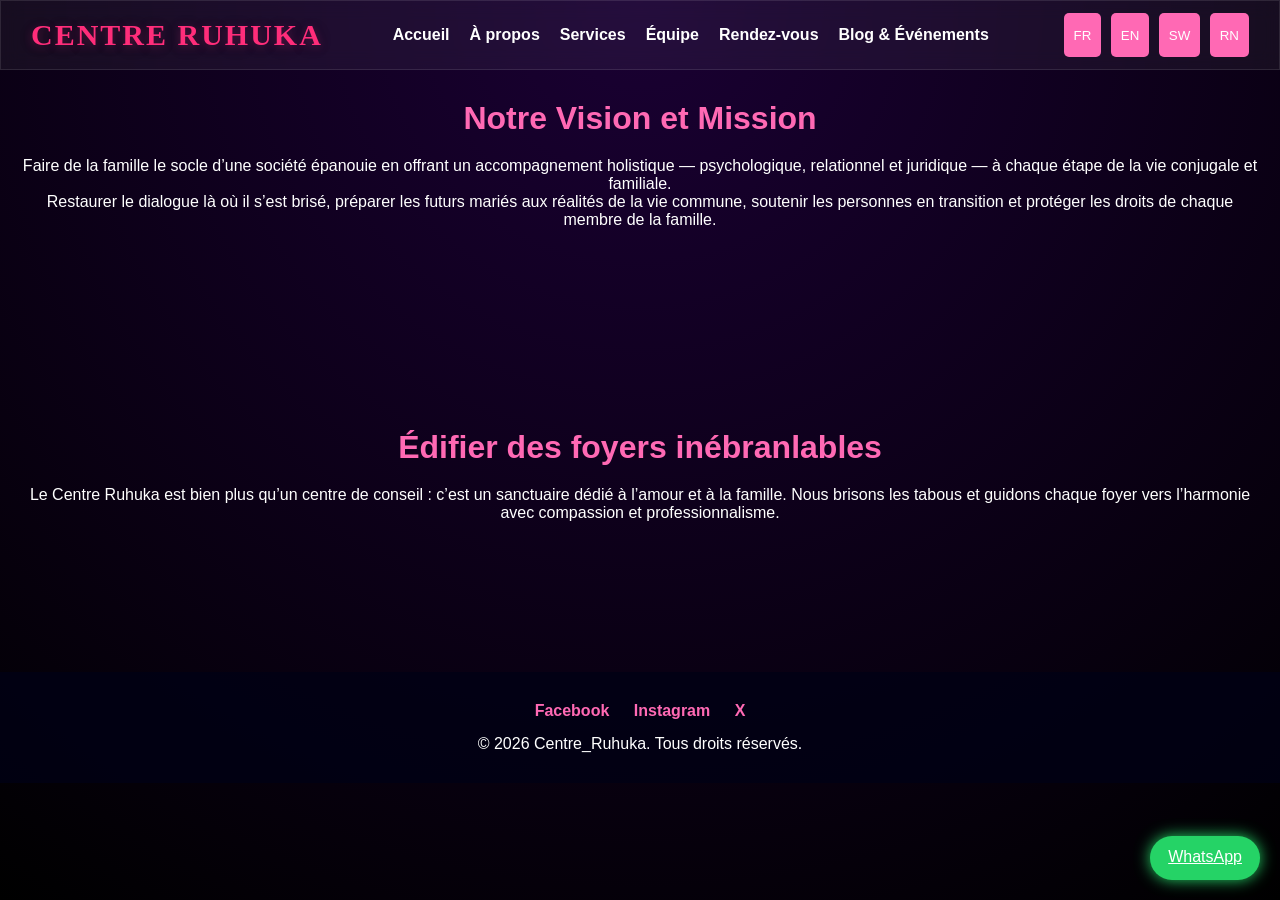
==== about.html @ 4059cb78 "Add files via upload" ====
<!DOCTYPE html>
<html lang="fr">
<head>
<meta charset="UTF-8">
<meta name="viewport" content="width=device-width, initial-scale=1.0">
<title>À propos – Centre Ruhuka</title>
<link rel="stylesheet" href="style.css">
</head>
<body>

<header class="navbar">
  <div class="logo">CENTRE RUHUKA</div>
  <nav>
    <ul>
      <li><a href="index.html" data-i18n="nav_home">Accueil</a></li>
      <li><a href="about.html" data-i18n="nav_about">À propos</a></li>
      <li><a href="services.html" data-i18n="nav_services">Services</a></li>
      <li><a href="team.html" data-i18n="nav_team">Équipe</a></li>
      <li><a href="appointment.html" class="btn-nav" data-i18n="nav_appointment">Rendez-vous</a></li>
       <li><a href="blog.html" data-i18n="nav_blog">Blog</a></li>
    </ul>
  </nav>
  <div class="lang-switch">
    <button onclick="setLang('fr')">FR</button>
    <button onclick="setLang('en')">EN</button>
    <button onclick="setLang('sw')">SW</button>
    <button onclick="setLang('rn')">RN</button>
  </div>
</header>

<section class="fade-in">
  <h2 data-i18n="about_title">Notre Vision et Mission</h2>
  <p data-i18n="about_vision">Faire de la famille le socle d'une société épanouie en offrant un accompagnement holistique — psychologique, relationnel et juridique — à chaque étape de la vie conjugale et familiale.</p>
  <p data-i18n="about_mission">Restaurer le dialogue là où il s'est brisé, préparer les futurs mariés aux réalités de la vie commune, soutenir les personnes en transition et protéger les droits de chaque membre de la famille.</p>
</section>

<section class="fade-in">
  <h2 data-i18n="intro_title">Pourquoi nous ?</h2>
  <p data-i18n="about_why_text">Le Centre Ruhuka est bien plus qu'un centre de conseil : c'est un sanctuaire dédié à l'amour et à la famille. Nous brisons les tabous et guidons chaque foyer vers l'harmonie avec compassion et professionnalisme.</p>
</section>

<footer>

<div class="socials">
  <a href="https://www.facebook.com/profile.php?id=61569261083594" target="_blank" rel="noopener noreferrer">Facebook</a>
  <a href="https://www.instagram.com/centreruhuka/" target="_blank" rel="noopener noreferrer">Instagram</a>
  <a href="https://x.com/centreruhuka" target="_blank" rel="noopener noreferrer">X</a>
</div>
<p>© 2026 Centre_Ruhuka. Tous droits réservés.</p>

<a href="https://wa.me/25779993164" class="btn-floating">WhatsApp</a>

</footer>

<script src="script.js"></script>
</body>
</html>
---- style.css ----
/* FIX CANVAS GAP */
#particles {
  position: fixed;
  top: 0;
  left: 0;
  width: 100%;
  height: 100%;
  z-index: -1;
}.navbar {
  height: 70px;
}/* RESET */
*{
  margin:0;
  padding:0;
  box-sizing:border-box;
}

body{
  font-family:'Poppins',sans-serif;
  background: radial-gradient(circle at top, #1a0033, #000);
  color:white;
  overflow-x:hidden;
}
html, body{
  height:100%;
}

body{
  display:flex;
  flex-direction:column;
}
main{
  flex:1;
}

/* NAVBAR */
.navbar{
  position:fixed;
  top:0;
  width:100%;
  display:flex;
  justify-content:space-between;
  align-items:center;
  padding:15px 30px;
  backdrop-filter:blur(10px);
  background:rgba(0,0,30,0.6);
  z-index:1000;
}

.logo{
  font-family:'Playfair Display',serif;
  font-size:28px;
  color:#ff69b4;
  text-shadow:0 0 10px #ff1493;
}

.navbar ul{
  display:flex;
  gap:20px;
  list-style:none;
}

.navbar a{
  color:white;
  text-decoration:none;
  font-weight:600;
  position:relative;
  transition:0.4s;
}

/* LIGHT EFFECT */
.navbar a::before{
  content:'';
  position:absolute;
  width:0%;
  height:100%;
  left:0;
  top:0;
  background:linear-gradient(120deg,transparent,rgba(255,105,180,0.6),transparent);
  transition:0.4s;
}

.navbar a:hover::before{
  width:100%;
}

.navbar a:hover{
  color:#ff69b4;
  text-shadow:0 0 10px #ff1493;
}

/* LANG */
.lang-switch button{
  margin-left:5px;
  padding:5px 10px;
  border:none;
  border-radius:5px;
  background:#ff69b4;
  color:white;
  cursor:pointer;
}

/* HERO */
/* HERO SAFE FIX */
.hero {
  position: relative;
  width: 100%;
  min-height: 80vh; /* 🔥 pas 100vh (évite bug) */
  display: flex;
  align-items: center;
  justify-content: center;
  overflow: hidden;
}

/* IMAGE */
.hero-img {
  position: absolute;
  top: 0;
  left: 0;
  width: 100%;
  height: 100%;
  object-fit: cover;
  z-index: 1;
}

/* OVERLAY */
.hero-overlay {
  position: absolute;
  width: 100%;
  height: 100%;
  background: rgba(0,0,0,0.4);
  z-index: 2;
}

/* TEXTE */
.hero-text {
  position: relative;
  z-index: 3;
  text-align: center;
  color: white;
  padding: 20px;
}

.romantic-title{
  font-size:60px;
  font-family:'Playfair Display',serif;
  color:#ffb6c1;
  text-shadow:0 0 20px #ff1493;
}

.typed-text{
  font-size:20px;
  margin-top:10px;
}

/* BUTTON */
.btn-primary{
  display:inline-block;
  margin-top:20px;
  padding:12px 25px;
  background:linear-gradient(45deg,#ff69b4,#ff1493);
  border-radius:50px;
  color:white;
  text-decoration:none;
  transition:0.3s;
  box-shadow:0 0 15px rgba(255,20,147,0.5);
}

.btn-primary:hover{
  transform:scale(1.1);
  box-shadow:0 0 30px rgba(255,20,147,1);
}

/* SECTIONS */
section{
  padding:100px 20px;
  text-align:center;
}

h2{
  font-size:32px;
  color:#ff69b4;
  margin-bottom:20px;
}

/* SERVICES */
.service-list{
  display:flex;
  gap:20px;
  justify-content:center;
  flex-wrap:wrap;
}

.service-item{
  background:rgba(255,105,180,0.1);
  padding:20px;
  border-radius:15px;
  width:250px;
  transition:0.3s;
}

.service-item:hover{
  transform:translateY(-10px);
  box-shadow:0 0 20px #ff1493;
}

/* TEAM */
.team-list{
  display:flex;
  gap:20px;
  flex-wrap:wrap;
  justify-content:center;
}

.team-member{
  width:200px;
}

.team-member img{
  width:150px;
  height:150px;
  border-radius:50%;
  object-fit:cover;
  border:3px solid #ff69b4;
  box-shadow:0 0 15px #ff1493;
}

.team-member h3{
  margin-top:10px;
  color:#ffb6c1;
}

/* FORM */
.appointment-form{
  max-width:500px;
  margin:auto;
  display:flex;
  flex-direction:column;
  gap:10px;
}

.appointment-form input,
.appointment-form select,
.appointment-form textarea{
  padding:10px;
  border-radius:8px;
  border:none;
}

.appointment-form button{
  background:#ff1493;
  color:white;
  padding:12px;
  border:none;
  border-radius:30px;
}

/* FOOTER */
footer{
  text-align:center;
  padding:20px;
}

/* SOCIAL */
.socials a{
  margin:0 10px;
  color:#ff69b4;
}

/* WHATSAPP */
.btn-floating{
  position:fixed;
  bottom:20px;
  right:20px;
  background:#25D366;
  padding:12px 18px;
  border-radius:50px;
  color:white;
  animation:pulse 1.5s infinite;
}

@keyframes pulse{
  0%{transform:scale(1);}
  50%{transform:scale(1.1);}
  100%{transform:scale(1);}
}

/* MOBILE */
@media(max-width:768px){
  .navbar ul{
    flex-direction:column;
  }

  .romantic-title{
    font-size:35px;
  }

  .service-list,
  .team-list{
    flex-direction:column;
    align-items:center;
  }
}
footer{
  text-align:center;
  padding:30px 20px;
  background:rgba(0,0,20,0.8);
  margin-top:50px;
}

.socials{
  margin-bottom:15px;
}

.socials a{
  margin:0 10px;
  color:#ff69b4;
  text-decoration:none;
  font-weight:600;
  transition:0.3s;
}

.socials a:hover{
  color:white;
  text-shadow:0 0 10px #ff1493;
}
html, body{
  height:100%;
}

body{
  display:flex;
  flex-direction:column;
}

main{
  flex:1;
}
.team-member img{
  transition:0.4s;
}

.team-member img:hover{
  transform:scale(1.2);
  box-shadow:0 0 20px #ff1493;
}
@media(max-width:768px){

.navbar{
  flex-direction:column;
  gap:10px;
}

.navbar ul{
  flex-direction:column;
  align-items:center;
}

.service-list,
.team-list{
  flex-direction:column;
  align-items:center;
}

}
.appointment-form{
  max-width:500px;
  margin:auto;
  display:flex;
  flex-direction:column;
  gap:12px;
}

.appointment-form input,
.appointment-form select,
.appointment-form textarea{
  padding:12px;
  border-radius:8px;
  border:none;
  outline:none;
}

.appointment-form button{
  background:#ff1493;
  color:white;
  padding:12px;
  border:none;
  border-radius:30px;
  cursor:pointer;
  transition:0.3s;
}

.appointment-form button:hover{
  transform:scale(1.05);
  background:#ff69b4;
}
.team-list{
  display:flex;
  gap:30px;
  flex-wrap:wrap;
  justify-content:center;
}

.team-member{
  background:rgba(255,105,180,0.08);
  padding:20px;
  border-radius:20px;
  width:220px;
  text-align:center;
  transition:0.4s;
  backdrop-filter:blur(10px);
}

.team-member:hover{
  transform:translateY(-10px) scale(1.03);
  box-shadow:0 0 25px #ff1493;
}

/* IMAGE STYLE */
.team-img{
  overflow:hidden;
  border-radius:50%;
  width:150px;
  height:150px;
  margin:auto;
}

.team-img img{
  width:100%;
  height:100%;
  object-fit:cover;
  transition:0.5s;
}

/* 🔥 HOVER ZOOM */
.team-member:hover img{
  transform:scale(1.2);
}

/* NAME */
.team-member h3{
  margin-top:15px;
  color:#ffb6c1;
}

/* TEXT */
.team-member p{
  font-size:14px;
  opacity:0.9;
}
.blog-container{
  display:flex;
  gap:20px;
  flex-wrap:wrap;
  justify-content:center;
  margin-top:30px;
}

.blog-card{
  background:rgba(255,105,180,0.08);
  padding:20px;
  border-radius:15px;
  width:250px;
  transition:0.4s;
  backdrop-filter:blur(10px);
}

.blog-card:hover{
  transform:translateY(-10px);
  box-shadow:0 0 20px #ff1493;
}

.blog-card h3{
  color:#ffb6c1;
  margin-bottom:10px;
}

.blog-card p{
  font-size:14px;
  opacity:0.9;
}
/* =========================
   ✨ FADE IN ANIMATION
========================= */

.fade-in{
  opacity:0;
  transform:translateY(30px);
  transition:all 0.8s ease-out;
}

.fade-in.show{
  opacity:1;
  transform:translateY(0);
}

/* =========================
   🌟 SMOOTH PAGE EFFECT
========================= */

html{
  scroll-behavior:smooth;
}

/* =========================
   💎 HOVER GLOBAL EFFECT
========================= */

.service-item,
.blog-card,
.team-member{
  transition:0.4s ease;
}

/* glow effect */
.service-item:hover,
.blog-card:hover,
.team-member:hover{
  transform:translateY(-10px) scale(1.03);
  box-shadow:0 0 25px rgba(255,20,147,0.6);
}

/* =========================
   ⚡ BUTTON ANIMATION
========================= */

button, .btn-primary{
  transition:0.3s ease;
}

button:hover, .btn-primary:hover{
  transform:scale(1.05);
}

/* =========================
   💖 FLOATING WHATSAPP PULSE
========================= */

.btn-floating{
  animation:pulse 1.5s infinite;
}

@keyframes pulse{
  0%{transform:scale(1);}
  50%{transform:scale(1.1);}
  100%{transform:scale(1);}
}
/* =========================
   🌟 GLOBAL SMOOTHNESS
========================= */

html{
  scroll-behavior:smooth;
}

/* =========================
   ✨ PAGE LOAD ANIMATION
========================= */

body{
  animation:pageLoad 0.8s ease-out;
}

@keyframes pageLoad{
  from{
    opacity:0;
    transform:scale(1.02);
  }
  to{
    opacity:1;
    transform:scale(1);
  }
}

/* =========================
   💎 HERO ANIMATION
========================= */

.hero-text{
  animation:heroFade 1.2s ease-out;
}

@keyframes heroFade{
  from{
    opacity:0;
    transform:translateY(40px);
  }
  to{
    opacity:1;
    transform:translateY(0);
  }
}

/* =========================
   🔥 FLOATING TITLE EFFECT
========================= */

.romantic-title{
  animation:floatTitle 3s ease-in-out infinite;
}

@keyframes floatTitle{
  0%{transform:translateY(0px);}
  50%{transform:translateY(-10px);}
  100%{transform:translateY(0px);}
}

/* =========================
   💖 GLASS CARD WOW
========================= */

.service-item,
.blog-card,
.team-member{
  backdrop-filter:blur(10px);
  transition:0.4s;
  transform:translateY(0);
}

.service-item:hover,
.blog-card:hover,
.team-member:hover{
  transform:translateY(-12px) scale(1.03);
  box-shadow:0 10px 30px rgba(255,20,147,0.4);
}

/* =========================
   ⚡ BUTTON WOW EFFECT
========================= */

.btn-primary,
button{
  position:relative;
  overflow:hidden;
}

.btn-primary::after,
button::after{
  content:"";
  position:absolute;
  width:0%;
  height:100%;
  top:0;
  left:0;
  background:rgba(255,255,255,0.2);
  transition:0.4s;
}

.btn-primary:hover::after,
button:hover::after{
  width:100%;
}

/* =========================
   🌈 NAV LINK EFFECT
========================= */

.navbar a{
  position:relative;
}

.navbar a::after{
  content:"";
  position:absolute;
  width:0%;
  height:2px;
  bottom:-3px;
  left:0;
  background:#ff69b4;
  transition:0.3s;
}

.navbar a:hover::after{
  width:100%;
}

/* =========================
   💫 FLOATING WHATSAPP
========================= */

.btn-floating{
  animation:pulse 1.5s infinite;
  box-shadow:0 0 15px #25D366;
}

@keyframes pulse{
  0%{transform:scale(1);}
  50%{transform:scale(1.1);}
  100%{transform:scale(1);}
}
.fade-in{
  opacity:0;
  transform:translateY(40px);
  transition:all 0.8s ease;
}

.fade-in.show{
  opacity:1;
  transform:translateY(0);
}
/* =========================
   🖼️ IMAGE HOVER ZOOM PREMIUM
========================= */

.team-member img,
.blog-card img{
  transition:transform 0.5s ease, box-shadow 0.5s ease;
  cursor:pointer;
}

.team-member img:hover,
.blog-card img:hover{
  transform:scale(1.1);
  box-shadow:0 10px 30px rgba(255,20,147,0.6);
}
/* =========================
   💎 GLASS EFFECT
========================= */

.navbar,
.service-item,
.blog-card,
.team-member{
  background:rgba(255,255,255,0.05);
  backdrop-filter:blur(10px);
  border:1px solid rgba(255,255,255,0.1);
}
/* =========================
   ✨ ANIMATION PREMIUM
========================= */

.fade-in{
  opacity:0;
  transform:translateY(40px);
  transition:all 0.8s ease;
}

.fade-in.show{
  opacity:1;
  transform:translateY(0);
}
/* =========================
   🔥 TITRE ANIMATION
========================= */

.romantic-title{
  animation:glow 2s infinite alternate;
}

@keyframes glow{
  from{
    text-shadow:0 0 10px #ff1493;
  }
  to{
    text-shadow:0 0 25px #ff69b4, 0 0 40px #ff1493;
  }
}
.service-item,
.blog-card{
  transition:transform 0.4s ease, box-shadow 0.4s ease;
}

.service-item:hover,
.blog-card:hover{
  transform:translateY(-10px) scale(1.02);
  box-shadow:0 20px 40px rgba(255,20,147,0.4);
}
html{
  scroll-behavior:smooth;
}
.hero img{
  transform:scale(1.1);
  transition:transform 5s ease;
}

.hero:hover img{
  transform:scale(1.2);
}
/* =========================
   💎 PREMIUM UI EFFECT
========================= */

/* Smooth scroll global */
html {
  scroll-behavior: smooth;
}

/* Fade + slide luxe */
.fade-in {
  opacity: 0;
  transform: translateY(40px) scale(0.98);
  transition: all 0.8s cubic-bezier(0.25, 0.8, 0.25, 1);
}

.fade-in.show {
  opacity: 1;
  transform: translateY(0) scale(1);
}

/* Cards premium */
.service-card,
.blog-card,
.team-card {
  transition: all 0.4s ease;
  border-radius: 20px;
}

.service-card:hover,
.blog-card:hover,
.team-card:hover {
  transform: translateY(-10px) scale(1.02);
  box-shadow: 0 20px 60px rgba(0,0,0,0.15);
}

/* Bouton luxe */
.btn-primary {
  transition: all 0.3s ease;
  border-radius: 30px;
}

.btn-primary:hover {
  transform: scale(1.05);
  box-shadow: 0 10px 30px rgba(255,105,180,0.4);
}

/* Image hover zoom */
.team-card img {
  transition: transform 0.5s ease;
}

.team-card:hover img {
  transform: scale(1.1);
}

/* Hero texte animation */
.hero-text {
  animation: fadeHero 1.5s ease forwards;
}

@keyframes fadeHero {
  from {
    opacity: 0;
    transform: translateY(40px);
  }
  to {
    opacity: 1;
    transform: translateY(0);
  }
}
/* =========================
   📱 MOBILE RESPONSIVE PRO
========================= */

@media (max-width: 768px){

  /* HERO */
  .hero {
    height: 90vh;
  }

  .hero-text {
    padding: 20px;
    text-align: center;
  }

  .romantic-title {
    font-size: 28px;
  }

  .typed-text {
    font-size: 16px;
  }

  .hero-tagline {
    font-size: 14px;
  }

  .btn-primary {
    padding: 12px 20px;
    font-size: 14px;
  }

  /* NAVBAR */
  header {
    padding: 10px 15px;
  }

  nav ul {
    display: none; /* on prépare menu mobile */
  }

  /* SECTIONS */
  section {
    padding: 40px 20px;
  }

  h2 {
    font-size: 22px;
  }

  /* CARDS (services, blog, team) */
  .services-container,
  .blog-container,
  .team-container {
    display: flex;
    flex-direction: column;
    gap: 20px;
  }

  .service-card,
  .blog-card,
  .team-card {
    width: 100%;
  }

  /* FORM */
  form {
    display: flex;
    flex-direction: column;
    gap: 10px;
  }

  input, select, textarea {
    width: 100%;
    font-size: 14px;
  }

}

/* =========================
   📱 EXTRA SMALL DEVICES
========================= */

@media (max-width: 480px){

  .romantic-title {
    font-size: 22px;
  }

  .typed-text {
    font-size: 14px;
  }

  .hero-tagline {
    font-size: 13px;
  }

  .btn-primary {
    font-size: 13px;
  }

}
img {
  max-width: 100%;
  height: auto;
}
button, a {
  min-height: 44px;
}
body {
  overflow-x: hidden;
}
/* =========================
   🚀 FIX ESPACEMENT HEADER HERO
========================= */


/* =========================
   💎 HEADER PREMIUM LUXE
========================= */

header {
  position: fixed;
  top: 0;
  left: 0;
  width: 100%;
  z-index: 1000;

  display: flex;
  justify-content: center;
  align-items: center;

  padding: 15px 30px;

  background: rgba(255, 255, 255, 0.6);
  backdrop-filter: blur(15px);
  -webkit-backdrop-filter: blur(15px);

  border-bottom: 1px solid rgba(0,0,0,0.05);

  transition: all 0.3s ease;
}

/* LOGO */
header .logo {
  font-weight: bold;
  font-size: 20px;
  color: #222;
  letter-spacing: 1px;
}

/* NAV */
header nav ul {
  display: flex;
  gap: 25px;
  list-style: none;
  margin: 0;
  padding: 0;
}

header nav ul li a {
  text-decoration: none;
  color: #333;
  font-weight: 500;
  transition: 0.3s;
}

header nav ul li a:hover {
  color: #ff4d8d;
}

/* BUTTON LANG / CTA */
header .cta {
  padding: 8px 16px;
  border-radius: 20px;
  background: linear-gradient(135deg, #ff4d8d, #ff8fb3);
  color: white;
  font-weight: bold;
  transition: 0.3s;
}

header .cta:hover {
  transform: scale(1.05);
}

/* =========================
   🔥 HEADER SCROLL EFFECT
========================= */

header.scrolled {
  background: rgba(255, 255, 255, 0.9);
  box-shadow: 0 10px 30px rgba(0,0,0,0.08);
}

header {
  position: fixed;
}

body {
  padding-top: 0;

}
header .logo {
  font-size: 26px;
  font-weight: 900;
  color: #0f0f0f;

  letter-spacing: 2px;

  text-shadow:
    0 1px 0 #fff,
    0 2px 10px rgba(0,0,0,0.15);
}
/* =========================
   💎 LOGO / TITRE ULTRA PRO
========================= */

header .logo,
.header .logo,
.navbar .logo,
.main-header .logo {
  font-size: 30px;
  font-weight: 900;
  letter-spacing: 2px;

  color: #ff2d7a; /* rose premium */
  
  text-transform: uppercase;

  display: flex;
  align-items: center;

  text-shadow: 
    0 2px 10px rgba(255, 45, 122, 0.25),
    0 2px 20px rgba(0, 0, 0, 0.1);

  transition: all 0.3s ease;
}

/* Effet hover luxe */
header .logo:hover {
  transform: scale(1.05);
  color: #ff4d9d;
  text-shadow: 0 0 20px rgba(255, 77, 157, 0.6);

}
main{
  margin-top:80px; /* hauteur du header */
}
/* =========================
   🍔 HAMBURGER MENU PRO
========================= */

/* cacher hamburger desktop */
.hamburger{
  display:none;
  flex-direction:column;
  cursor:pointer;
  gap:5px;
}

.hamburger span{
  width:25px;
  height:3px;
  background:white;
  transition:0.3s;
}

/* MOBILE */
@media (max-width:768px){

  /* show hamburger */
  .hamburger{
    display:flex;
  }

  /* cache menu */
  nav{
    position:fixed;
    top:70px;
    right:-100%;
    width:100%;
    height:100vh;
    background:rgba(0,0,30,0.95);
    backdrop-filter:blur(10px);
    transition:0.4s;
    display:flex;
    justify-content:center;
    align-items:center;
  }

  nav ul{
    flex-direction:column;
    gap:25px;
    text-align:center;
  }

  nav ul li a{
    font-size:20px;
  }

  /* menu ouvert */
  nav.active{
    right:0;
  }

  /* animation burger */
  .hamburger.active span:nth-child(1){
    transform:rotate(45deg) translate(5px,5px);
  }

  .hamburger.active span:nth-child(2){
    opacity:0;
  }

  .hamburger.active span:nth-child(3){
    transform:rotate(-45deg) translate(6px,-6px);
  }

}
/* =========================
   📱 MOBILE RESPONSIVE CLEAN
========================= */

@media (max-width:768px){

  html, body{
    width:100%;
    overflow-x:hidden;
  }

  body{
    padding-top:70px;
  }

  /* HEADER */
  .navbar{
    padding:15px;
    flex-direction:row;
    justify-content:space-between;
    align-items:center;
  }

  .logo{
    font-size:20px;
  }

  /* HAMBURGER */
  .hamburger{
    display:flex;
    z-index:2000;
  }

  /* NAVIGATION */
  nav{
    position:fixed;
    top:70px;
    right:-100%;
    width:100%;
    height:100vh;
    background:rgba(0,0,30,0.97);
    backdrop-filter:blur(12px);

    display:flex;
    justify-content:center;
    align-items:center;

    transition:0.4s ease;
    z-index:1500;
  }

  nav.active{
    right:0;
  }

  nav ul{
    display:flex;
    flex-direction:column;
    gap:25px;
    text-align:center;
  }

  nav ul li a{
    font-size:20px;
  }

  /* HERO */
  .hero{
    min-height:90vh;
  }

  .hero-text{
    padding:20px;
  }

  .romantic-title{
    font-size:28px;
    line-height:1.2;
  }

  .typed-text,
  .hero-tagline{
    font-size:15px;
  }

  /* SECTIONS */
  section{
    padding:50px 20px;
  }

  h2{
    font-size:24px;
  }

  /* CARDS */
  .service-list,
  .team-list,
  .blog-container{
    flex-direction:column;
    align-items:center;
  }

  .service-item,
  .team-member,
  .blog-card{
    width:95%;
    max-width:350px;
  }

  /* FORM */
  .appointment-form{
    width:100%;
  }

  input,
  textarea,
  select{
    width:100%;
  }

  /* FOOTER */
  footer{
    padding:30px 15px;
  }

}
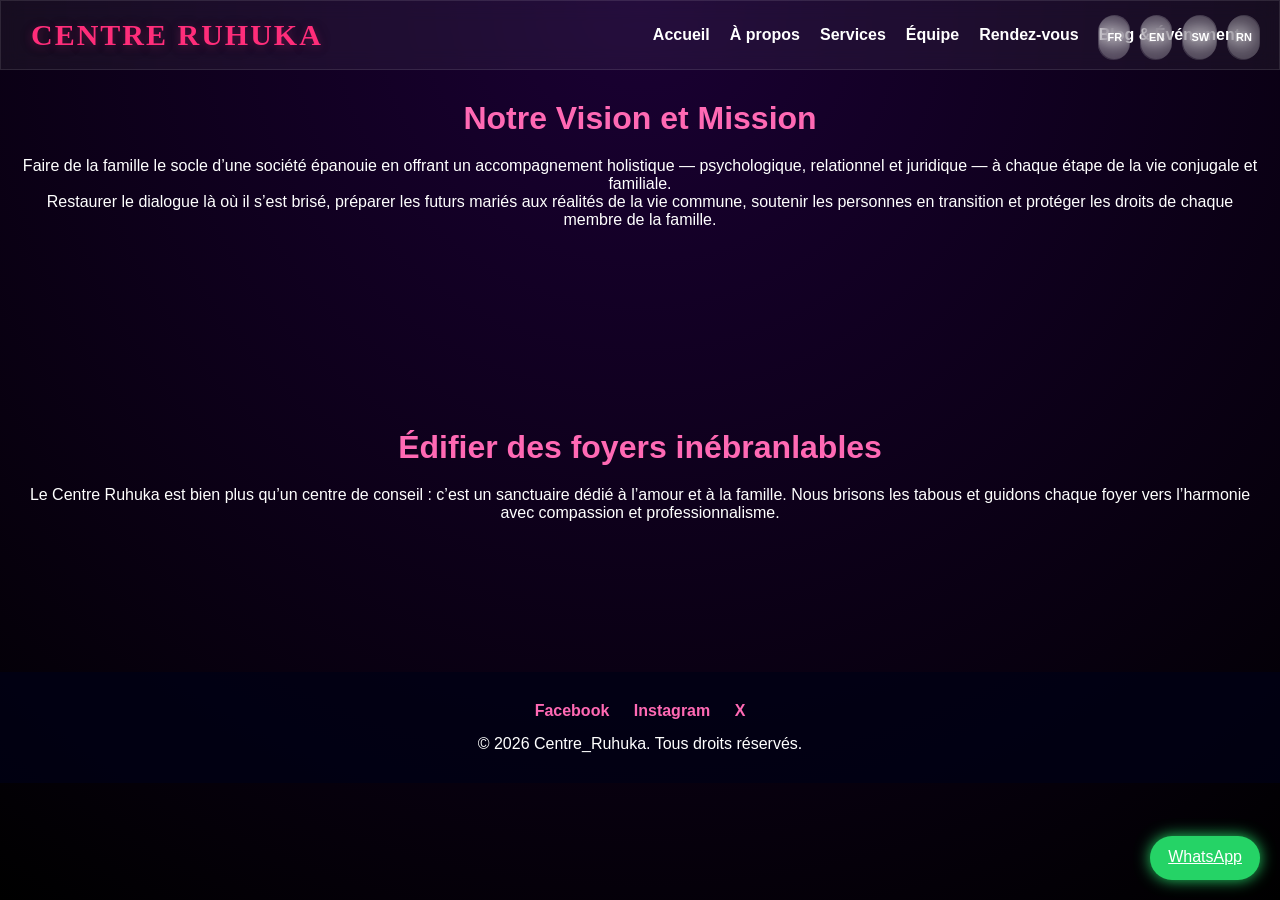
==== commit e080ceed: "Fixed professional language switch position" ====
--- a/about.html
+++ b/about.html
@@ -7,6 +7,12 @@
 <link rel="stylesheet" href="style.css">
 </head>
 <body>
+  <div class="lang-switch">
+  <button onclick="setLang('fr')">FR</button>
+  <button onclick="setLang('en')">EN</button>
+  <button onclick="setLang('sw')">SW</button>
+  <button onclick="setLang('rn')">RN</button>
+</div>
 
 <header class="navbar">
   <div class="logo">CENTRE RUHUKA</div>
--- a/style.css
+++ b/style.css
@@ -1292,5 +1292,396 @@
   footer{
     padding:30px 15px;
   }
-
-}
+}
+/* =========================
+   📱 MOBILE CHROME FIX STABLE
+========================= */
+
+@media (max-width: 768px){
+
+  html, body{
+    overflow-x: hidden !important;
+    width: 100%;
+  }
+
+  body{
+    padding-top: 70px;
+  }
+
+  /* HEADER SAFE */
+  header.navbar{
+    position: fixed;
+    top: 0;
+    left: 0;
+    width: 100%;
+    z-index: 9999;
+  }
+
+  /* NAV MOBILE SAFE */
+  nav{
+    position: fixed;
+    top: 70px;
+    left: 0;
+    width: 100%;
+    height: calc(100vh - 70px);
+    background: rgba(0,0,20,0.98);
+    transform: translateX(100%);
+    transition: 0.3s ease;
+    display: flex;
+    justify-content: center;
+    align-items: center;
+  }
+
+  nav.active{
+    transform: translateX(0);
+  }
+
+  nav ul{
+    display: flex;
+    flex-direction: column;
+    gap: 25px;
+    text-align: center;
+  }
+
+  /* HAMBURGER SAFE */
+  .hamburger{
+    display: flex;
+    z-index: 10000;
+  }
+
+  /* HERO FIX */
+  .hero{
+    min-height: 80vh;
+  }
+
+  .hero-img{
+    object-fit: cover;
+  }
+
+  .hero-text{
+    padding: 20px;
+  }
+
+  .romantic-title{
+    font-size: 28px;
+  }
+
+  /* CARDS SAFE */
+  .service-list,
+  .team-list,
+  .blog-container{
+    flex-direction: column;
+    align-items: center;
+  }
+
+  .service-item,
+  .team-member,
+  .blog-card{
+    width: 95%;
+    max-width: 350px;
+  }
+}/* FORCE MOBILE CLEAN RESET */
+@media (max-width: 768px){
+
+  body{
+    padding-top: 70px !important;
+    overflow-x: hidden !important;
+  }
+
+  header{
+    position: fixed !important;
+    top: 0;
+    left: 0;
+    width: 100%;
+    z-index: 9999;
+  }
+
+  nav{
+    position: fixed !important;
+    top: 70px;
+    left: 0;
+    width: 100%;
+    height: calc(100vh - 70px);
+  }
+}.hamburger{
+  display:none;
+  flex-direction:column;
+  gap:5px;
+  cursor:pointer;
+}
+
+.hamburger span{
+  width:25px;
+  height:3px;
+  background:white;
+}
+
+@media(max-width:768px){
+  .hamburger{
+    display:flex;
+  }
+
+  #nav-menu{
+    position:fixed;
+    top:70px;
+    left:0;
+    width:100%;
+    height:100vh;
+    background:#000;
+    flex-direction:column;
+    display:flex;
+    transform:translateX(100%);
+    transition:0.3s;
+  }
+
+  #nav-menu.active{
+    transform:translateX(0);
+  }
+}/* =================================
+   FINAL MOBILE FIX
+================================= */
+
+.hamburger{
+  display:none;
+  flex-direction:column;
+  gap:5px;
+  cursor:pointer;
+  z-index:99999;
+}
+
+.hamburger span{
+  width:25px;
+  height:3px;
+  background:white;
+}
+
+@media(max-width:768px){
+
+  .hamburger{
+    display:flex;
+  }
+
+  #nav-menu{
+    position:fixed;
+    top:70px;
+    left:0;
+    width:100%;
+    height:calc(100vh - 70px);
+
+    background:#000;
+
+    display:flex;
+    justify-content:center;
+    align-items:center;
+
+    transform:translateX(100%);
+    transition:0.3s ease;
+
+    z-index:9999;
+  }
+
+  #nav-menu.active{
+    transform:translateX(0);
+  }
+
+  #nav-menu ul{
+    display:flex !important;
+    flex-direction:column;
+    gap:25px;
+  }
+
+  #nav-menu ul li a{
+    font-size:22px;
+    color:white;
+  }
+}@media(max-width:768px){
+
+  #nav-menu ul{
+    display:flex !important;
+    flex-direction:column;
+  }
+
+}/* FINAL MOBILE MENU */
+
+.hamburger{
+  display:none;
+  flex-direction:column;
+  gap:5px;
+  cursor:pointer;
+}
+
+.hamburger span{
+  width:28px;
+  height:3px;
+  background:white;
+}
+
+@media(max-width:768px){
+
+  .hamburger{
+    display:flex;
+  }
+
+  #nav-menu{
+    position:fixed;
+    top:70px;
+    left:0;
+    width:100%;
+    height:100vh;
+    background:#120021;
+
+    display:flex;
+    justify-content:center;
+    align-items:center;
+
+    transform:translateX(100%);
+    transition:0.3s ease;
+
+    z-index:9999;
+  }
+
+  #nav-menu.active{
+    transform:translateX(0);
+  }
+
+  #nav-menu ul{
+    display:flex !important;
+    flex-direction:column;
+    gap:25px;
+    list-style:none;
+  }
+
+  #nav-menu a{
+    color:white;
+    font-size:22px;
+    text-decoration:none;
+  }
+
+}/* =================================
+   FINAL WORKING MOBILE MENU
+================================= */
+
+@media(max-width:768px){
+
+  .hamburger{
+    display:flex;
+    flex-direction:column;
+    gap:5px;
+    cursor:pointer;
+    z-index:10001;
+  }
+
+  .hamburger span{
+    width:28px;
+    height:3px;
+    background:white;
+    border-radius:10px;
+  }
+
+  #nav-menu{
+    position:fixed;
+    top:70px;
+    left:0;
+
+    width:100%;
+    height:calc(100vh - 70px);
+
+    background:rgba(0,0,20,0.98);
+
+    display:flex;
+    justify-content:center;
+    align-items:center;
+
+    transform:translateX(100%);
+    transition:0.3s ease;
+
+    z-index:10000;
+  }
+
+  #nav-menu.active{
+    transform:translateX(0);
+  }
+
+  #nav-menu ul{
+    display:flex !important;
+    flex-direction:column;
+    gap:25px;
+    list-style:none;
+    padding:0;
+  }
+
+  #nav-menu a{
+    color:white;
+    font-size:22px;
+    text-decoration:none;
+  }
+
+  /* animation X */
+
+  .hamburger.active span:nth-child(1){
+    transform:rotate(45deg) translate(5px,5px);
+  }
+
+  .hamburger.active span:nth-child(2){
+    opacity:0;
+  }
+
+  .hamburger.active span:nth-child(3){
+    transform:rotate(-45deg) translate(7px,-6px);
+  }
+
+}/* =========================
+   🌍 LANGUAGE SWITCH PRO
+========================= */
+
+.lang-switch{
+  position:absolute;
+  top:15px;
+  right:20px;
+
+  display:flex;
+  gap:6px;
+
+  z-index:99999;
+}
+
+.lang-switch button{
+
+  padding:4px 8px;
+
+  font-size:11px;
+  font-weight:600;
+
+  border:none;
+  border-radius:20px;
+
+  cursor:pointer;
+
+  background:rgba(255,255,255,0.12);
+
+  color:white;
+
+  backdrop-filter:blur(8px);
+
+  transition:0.3s ease;
+}
+
+.lang-switch button:hover{
+  background:#ff1493;
+  transform:translateY(-2px);
+}
+
+/* MOBILE */
+@media(max-width:768px){
+
+  .lang-switch{
+    top:12px;
+    right:60px; /* laisse espace hamburger */
+  }
+
+  .lang-switch button{
+    font-size:10px;
+    padding:3px 7px;
+  }
+
+}
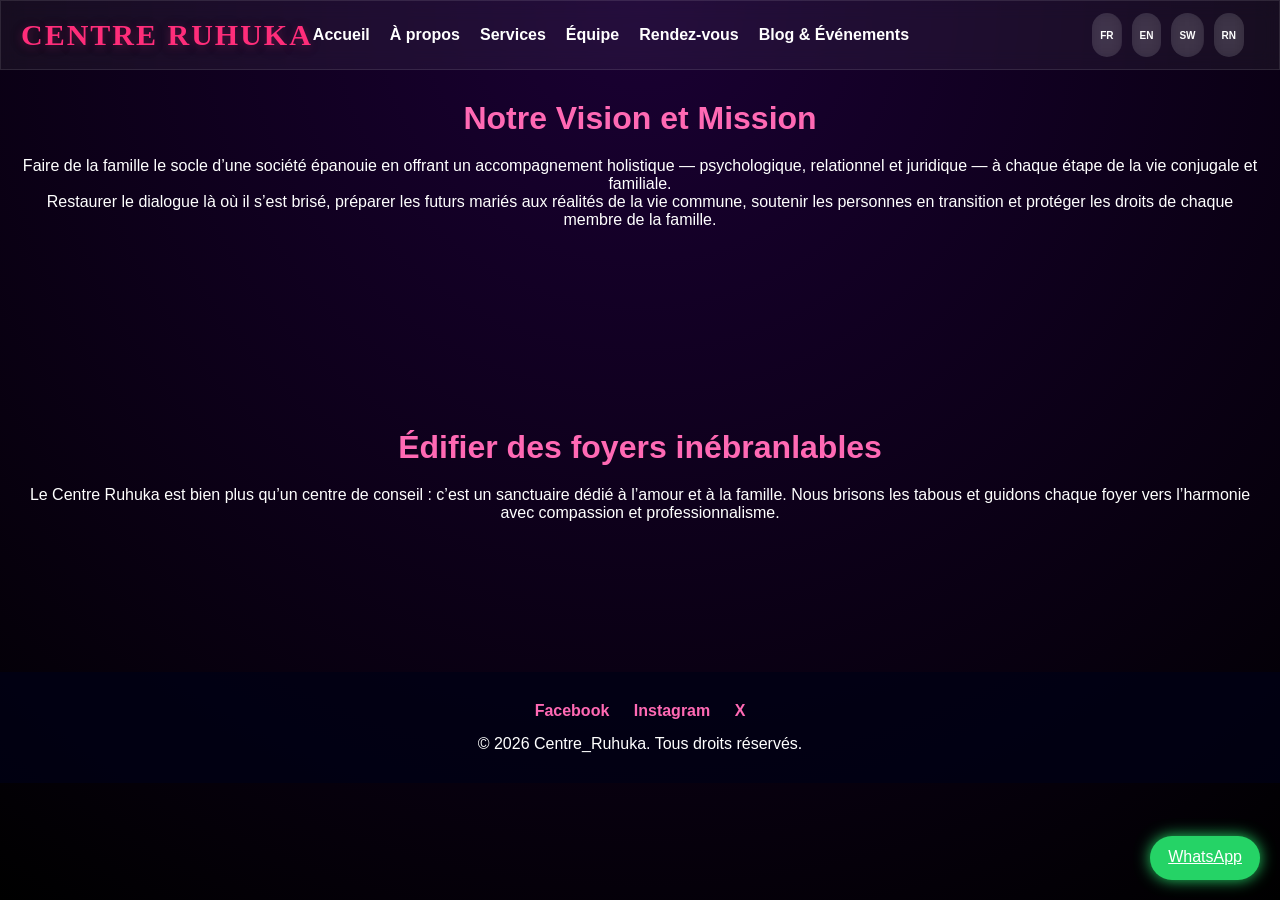
==== commit bf2bf28e: "Cleaned duplicate language buttons and unified header" ====
--- a/about.html
+++ b/about.html
@@ -7,12 +7,6 @@
 <link rel="stylesheet" href="style.css">
 </head>
 <body>
-  <div class="lang-switch">
-  <button onclick="setLang('fr')">FR</button>
-  <button onclick="setLang('en')">EN</button>
-  <button onclick="setLang('sw')">SW</button>
-  <button onclick="setLang('rn')">RN</button>
-</div>
 
 <header class="navbar">
   <div class="logo">CENTRE RUHUKA</div>
--- a/style.css
+++ b/style.css
@@ -1635,9 +1635,6 @@
 ========================= */
 
 .lang-switch{
-  position:absolute;
-  top:15px;
-  right:20px;
 
   display:flex;
   gap:6px;
@@ -1684,4 +1681,123 @@
     padding:3px 7px;
   }
 
+}/* =========================
+   🌍 FINAL HEADER FIX PRO
+========================= */
+
+.navbar{
+  position:fixed;
+  top:0;
+  left:0;
+  width:100%;
+
+  display:flex;
+  align-items:center;
+  justify-content:space-between;
+
+  padding:15px 20px;
+
+  z-index:9999;
+}
+
+/* LOGO */
+.logo{
+  z-index:10001;
+}
+
+/* LANG SWITCH */
+.lang-switch{
+  display:flex;
+  gap:5px;
+
+  margin-left:auto;
+  margin-right:15px;
+
+  z-index:10001;
+}
+
+.lang-switch button{
+  padding:4px 8px;
+
+  font-size:10px;
+  font-weight:600;
+
+  border:none;
+  border-radius:20px;
+
+  background:rgba(255,255,255,0.12);
+
+  color:white;
+
+  cursor:pointer;
+
+  transition:0.3s ease;
+}
+
+.lang-switch button:hover{
+  background:#ff1493;
+}
+
+/* HAMBURGER */
+.hamburger{
+  display:none;
+  flex-direction:column;
+  gap:5px;
+
+  cursor:pointer;
+
+  z-index:10002;
+}
+
+.hamburger span{
+  width:26px;
+  height:3px;
+
+  background:white;
+  border-radius:10px;
+}
+
+/* MOBILE */
+@media(max-width:768px){
+
+  .hamburger{
+    display:flex;
+  }
+
+  #nav-menu{
+    position:fixed;
+    top:70px;
+    left:0;
+
+    width:100%;
+    height:calc(100vh - 70px);
+
+    background:#120021;
+
+    display:flex;
+    justify-content:center;
+    align-items:center;
+
+    transform:translateX(100%);
+    transition:0.3s ease;
+
+    z-index:9998;
+  }
+
+  #nav-menu.active{
+    transform:translateX(0);
+  }
+
+  #nav-menu ul{
+    display:flex !important;
+    flex-direction:column;
+    gap:25px;
+  }
+
+  #nav-menu a{
+    color:white;
+    font-size:22px;
+    text-decoration:none;
+  }
+
 }
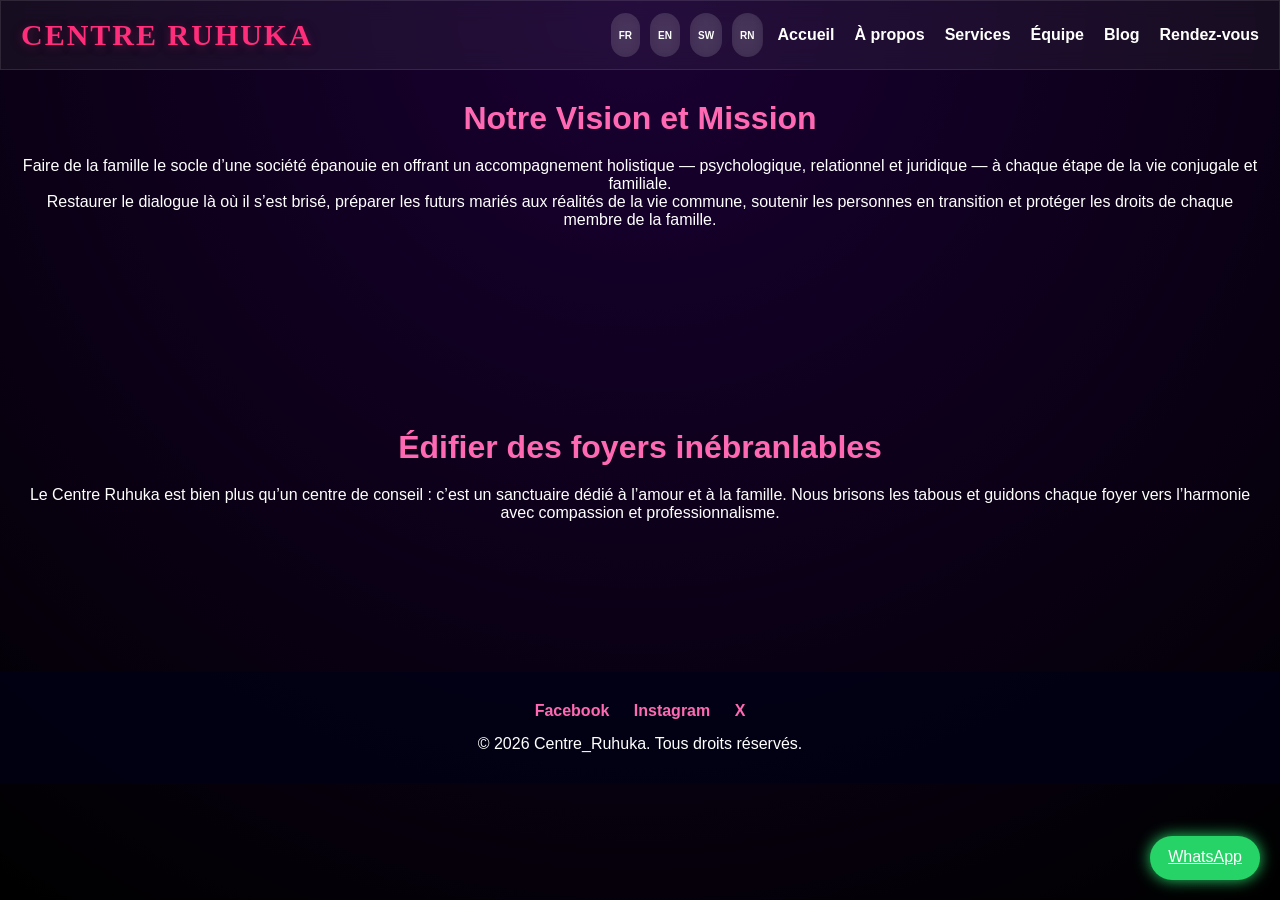
==== commit 94263e9f: "Unified responsive header on all pages" ====
--- a/about.html
+++ b/about.html
@@ -9,23 +9,36 @@
 <body>
 
 <header class="navbar">
+
   <div class="logo">CENTRE RUHUKA</div>
-  <nav>
-    <ul>
-      <li><a href="index.html" data-i18n="nav_home">Accueil</a></li>
-      <li><a href="about.html" data-i18n="nav_about">À propos</a></li>
-      <li><a href="services.html" data-i18n="nav_services">Services</a></li>
-      <li><a href="team.html" data-i18n="nav_team">Équipe</a></li>
-      <li><a href="appointment.html" class="btn-nav" data-i18n="nav_appointment">Rendez-vous</a></li>
-       <li><a href="blog.html" data-i18n="nav_blog">Blog</a></li>
-    </ul>
-  </nav>
+
+  <!-- LANGUES -->
   <div class="lang-switch">
     <button onclick="setLang('fr')">FR</button>
     <button onclick="setLang('en')">EN</button>
     <button onclick="setLang('sw')">SW</button>
     <button onclick="setLang('rn')">RN</button>
   </div>
+
+  <!-- HAMBURGER -->
+  <div class="hamburger" id="hamburger">
+    <span></span>
+    <span></span>
+    <span></span>
+  </div>
+
+  <!-- MENU -->
+  <nav id="nav-menu">
+    <ul>
+      <li><a href="index.html">Accueil</a></li>
+      <li><a href="about.html">À propos</a></li>
+      <li><a href="services.html">Services</a></li>
+      <li><a href="team.html">Équipe</a></li>
+      <li><a href="blog.html">Blog</a></li>
+      <li><a href="appointment.html">Rendez-vous</a></li>
+    </ul>
+  </nav>
+
 </header>
 
 <section class="fade-in">
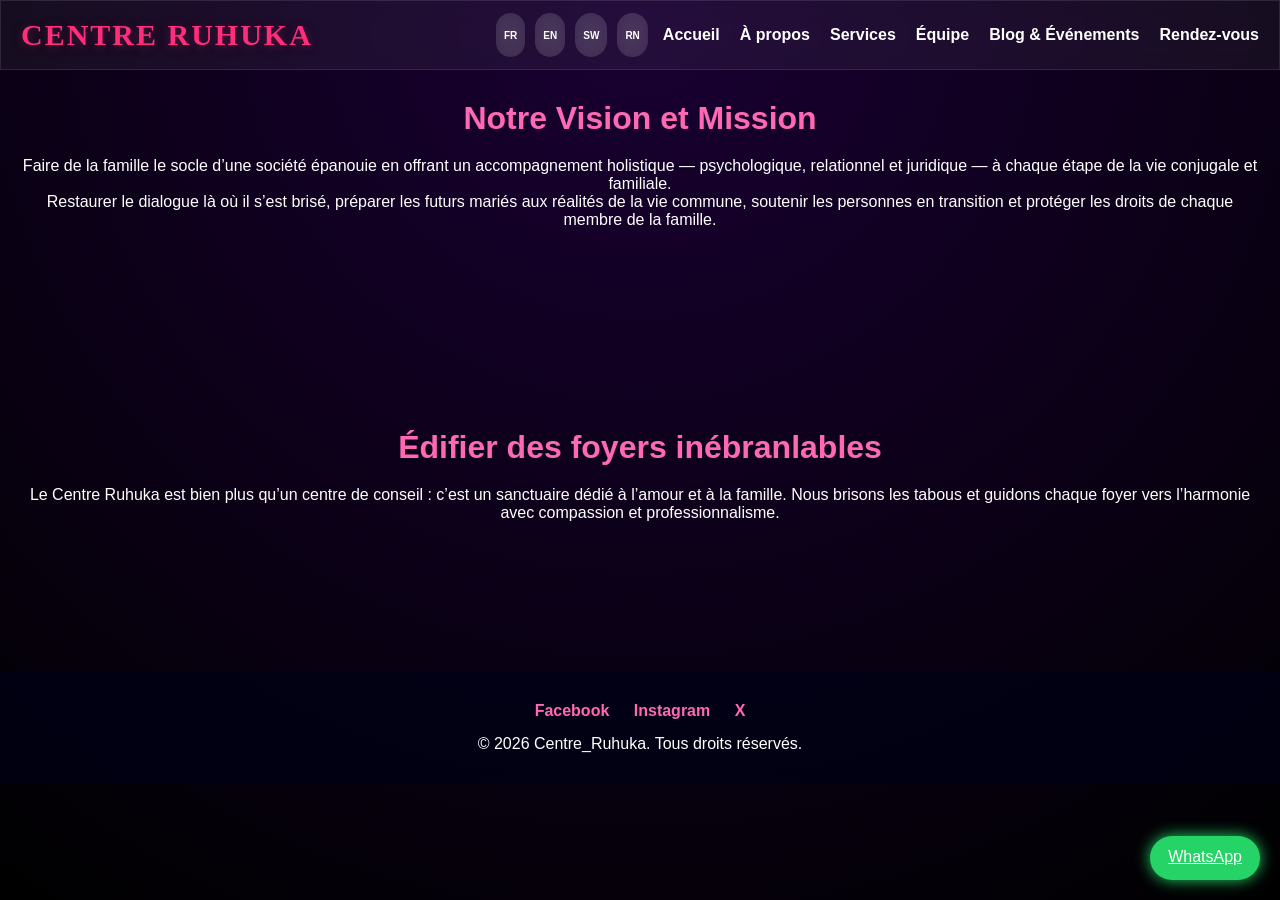
==== commit f7ee9e13: "Fixed multilingual mobile menu on all pages" ====
--- a/about.html
+++ b/about.html
@@ -28,14 +28,14 @@
   </div>
 
   <!-- MENU -->
-  <nav id="nav-menu">
+    <nav id="nav-menu">
     <ul>
-      <li><a href="index.html">Accueil</a></li>
-      <li><a href="about.html">À propos</a></li>
-      <li><a href="services.html">Services</a></li>
-      <li><a href="team.html">Équipe</a></li>
-      <li><a href="blog.html">Blog</a></li>
-      <li><a href="appointment.html">Rendez-vous</a></li>
+      <li><a data-i18n="nav_home" href="index.html">Accueil</a></li>
+      <li><a data-i18n="nav_about" href="about.html">À propos</a></li>
+      <li><a data-i18n="nav_services" href="services.html">Services</a></li>
+      <li><a data-i18n="nav_team" href="team.html">Équipe</a></li>
+      <li><a data-i18n="nav_blog" href="blog.html">Blog</a></li>
+      <li><a data-i18n="nav_appointment" href="appointment.html">Rendez-vous</a></li>
     </ul>
   </nav>
 
